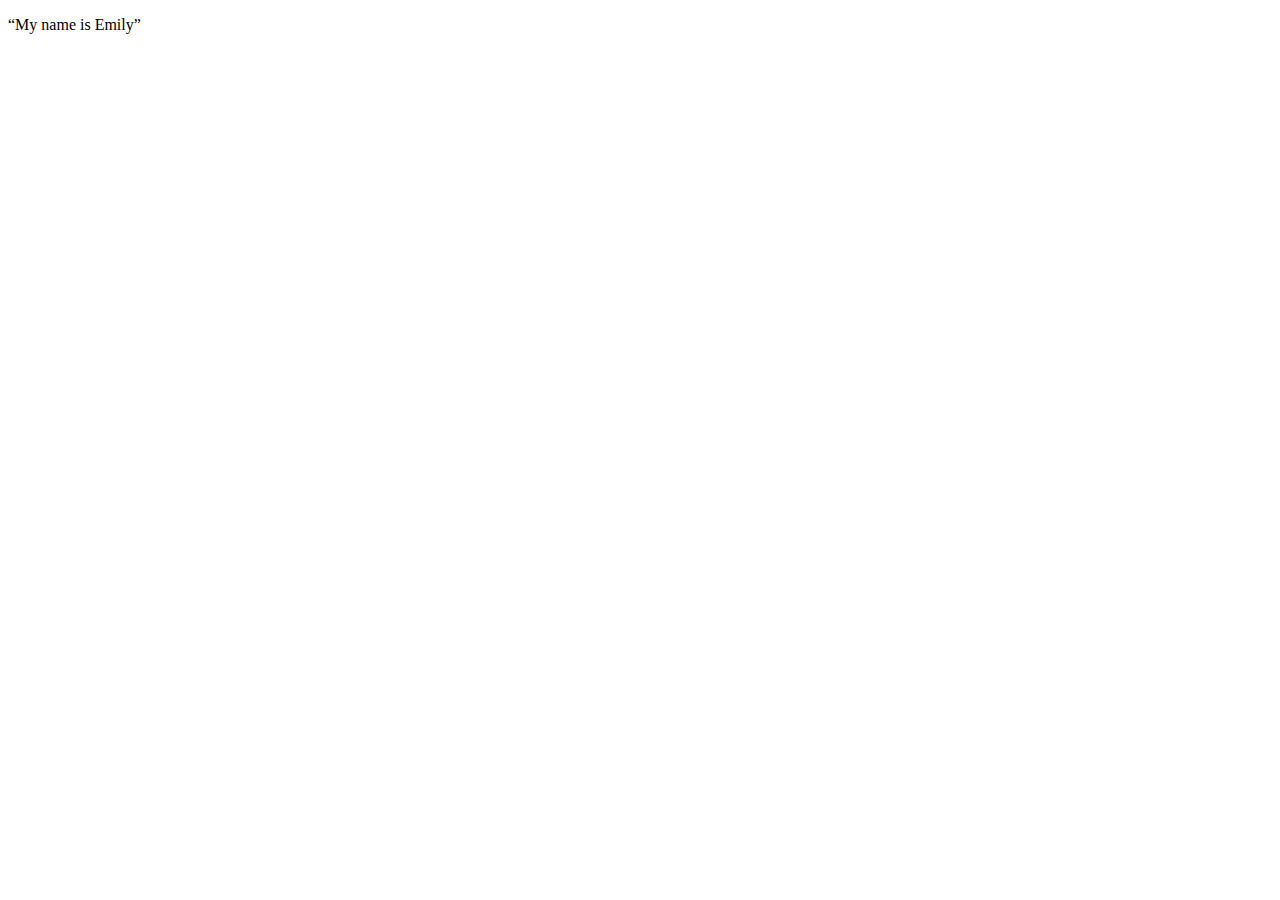
==== index.html @ c218abe7 "Add files via upload" ====
<!DOCTYPE html>
<html lang="en">
<meta charset="UTF-8">
<title>Page Title</title>
<meta name="viewport" content="width=device-width,initial-scale=1">
<link rel="stylesheet" href="">
<style>
</style>
<script src=""></script>


	<!--- Code above this line will not be displayed on the browser --> 

	<body>

		<p> “My name is Emily” </p>

	</body>

</html>
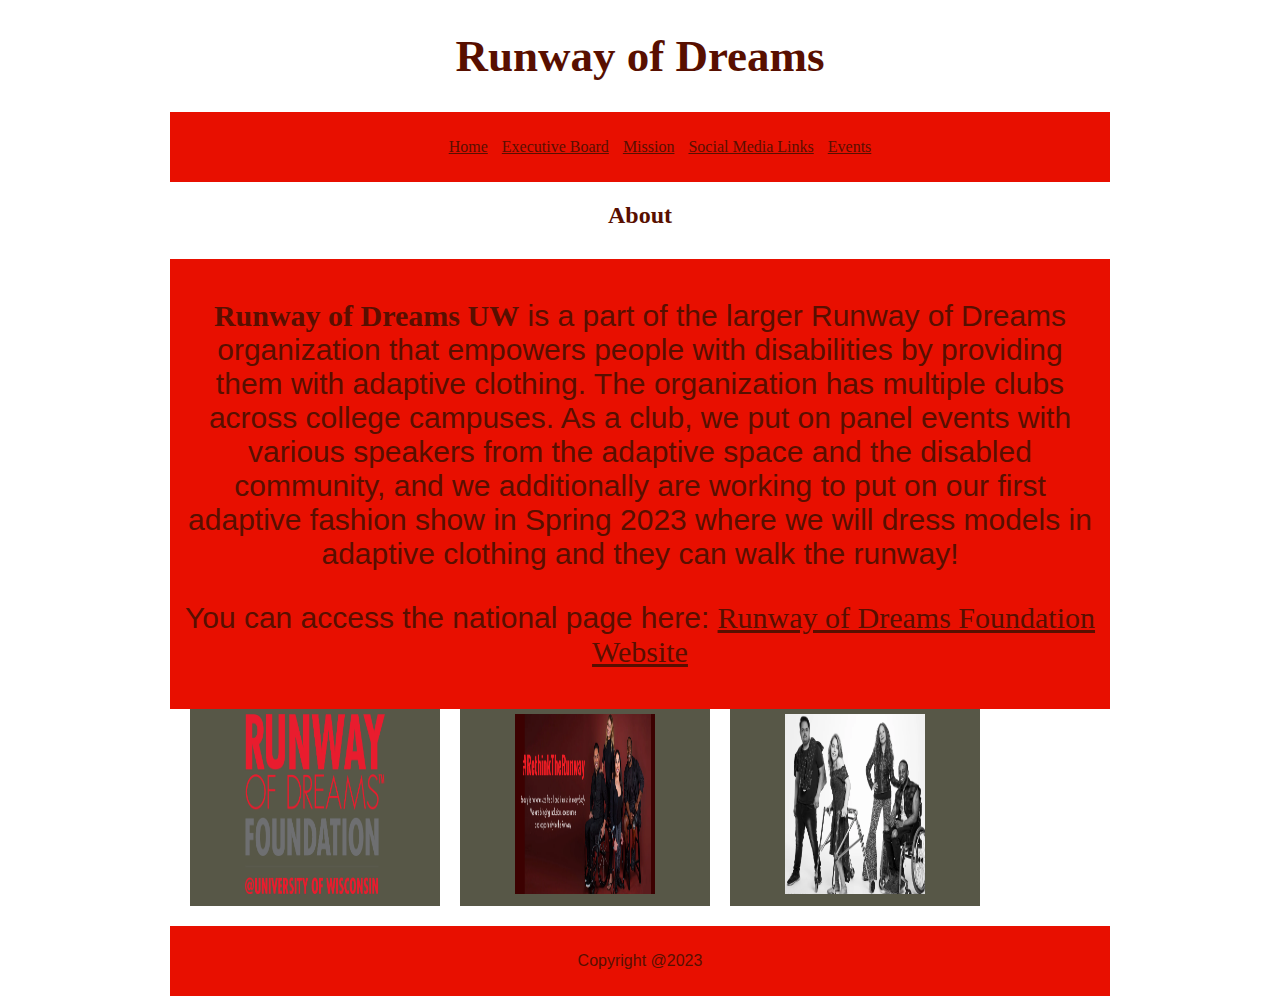
==== commit 1a6a44ab: "Add files via upload" ====
--- a/index.html
+++ b/index.html
@@ -1,20 +1,51 @@
 <!DOCTYPE html>
-<html lang="en">
-<meta charset="UTF-8">
-<title>Page Title</title>
-<meta name="viewport" content="width=device-width,initial-scale=1">
-<link rel="stylesheet" href="">
-<style>
-</style>
-<script src=""></script>
+<html>
+	<head>
+		<title>Runway of Dreams UW</title>
+		<link rel="stylesheet" href="stylesheet.css">
+	</head>
+	<body>
+		<header>
+			<h1>Runway of Dreams</h1>
 
+			<nav>
+				<ul>
+					<li><a href="index.html" >Home</a></li>
+					<li><a href="exec.html" >Executive Board</a></li>
+					<li><a href="mission.html" >Mission</a></li>
+					<li><a href="socials.html" >Social Media Links</a></li>
+					<li><a href="events.html" >Events</a></li>
+				</ul>
+			</nav>
 
-	<!--- Code above this line will not be displayed on the browser --> 
+		</header>
 
-	<body>
+		<header>
+			<h2>About</h2>
+		</header>
 
-		<p> “My name is Emily” </p>
+		<section>
+			<main>
+				<p><strong>Runway of Dreams UW</strong> is a part of the larger Runway of Dreams organization that empowers people with disabilities by providing them with adaptive clothing.  The organization has multiple clubs across college campuses.  As a club, we put on panel events with various speakers from the adaptive space and the disabled community, and we additionally are working to put on our first adaptive fashion show in Spring 2023 where we will dress models in adaptive clothing and they can walk the runway! </p>
+				<p>You can access the national page here: <a href="https://www.runwayofdreams.org">Runway of Dreams Foundation Website</a></p>
 
+			<article>
+				<img src="uWisconsin.png" alt="Runway of Dreams UW" width="140" height="180">
+			</article>
+
+			<article>
+				<img src="rethinktherunway.png" alt="Rethink the Runway" width="140" height="180">
+			</article>
+
+			<article>
+				<img src="mindyandmodels.png" alt="Meet the Founder" width="140" height="180">
+			</article>
+
+		</section>
+		
+		<footer>
+			<p>Copyright @2023</p>
+		</footer>
 	</body>
 
 </html>
--- a/stylesheet.css
+++ b/stylesheet.css
@@ -0,0 +1,56 @@
+*{
+	color: #580f00;
+	font-family:Times New Roman, 'Times New Roman' , Times, serif; 
+    text-align: center;
+}
+
+body {margin: 0 auto;
+    width: 960px;
+	
+}
+
+p {
+  font-family: Arial, Helvetica, sans-serif;
+}
+
+h1{
+	font-size: 45px;
+}
+
+
+nav {
+    background-color: #E80F00;
+    margin: 10px;
+    padding: 10px;
+}
+li {
+    display: inline;
+    padding: 5px;
+}
+
+section {
+	height: 100%;
+    overflow: auto;
+}
+
+main {
+	background-color: #E80F00;
+	margin: 10px;
+	padding: 10px;
+	font-size:30px;
+} 
+
+
+article {
+    background-color: #575747;
+    float: left;
+    margin: 10px;
+    padding: 5px;
+    width: 240px;
+}
+
+footer {
+    background-color: #E80F00;
+    margin: 10px;
+    padding: 10px;
+}
